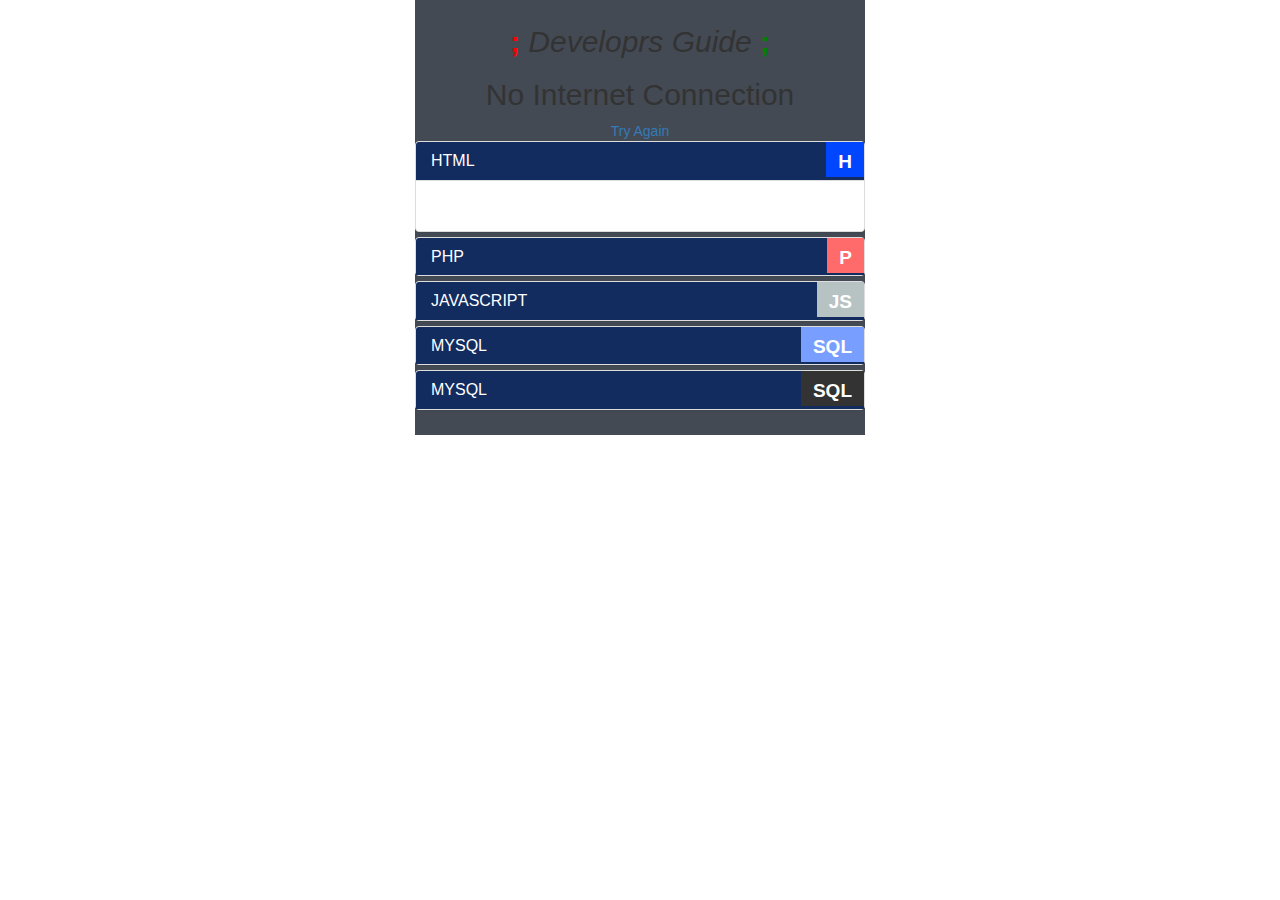
==== index.html @ 29df0caf "f" ====
<!DOCTYPE html>
<html>
	<head>
		<meta name="viewport" content="width=device-width, initial-scale=1">
		<link rel="stylesheet" href="css/style.css">
		<link rel="stylesheet" href="pulldown_refresh/ptrLight.min.css">
		
		
		<link rel="stylesheet" href="https://maxcdn.bootstrapcdn.com/bootstrap/3.3.7/css/bootstrap.min.css">
		<script src="https://ajax.googleapis.com/ajax/libs/jquery/3.2.1/jquery.min.js"></script>
		<script src="https://maxcdn.bootstrapcdn.com/bootstrap/3.3.7/js/bootstrap.min.js"></script>
		<script src="pulldown_refresh/ptrLight.min.js"></script>
		<style type="text/css">
			#content {
            max-width: 450px;
            margin: 0 auto;
            padding: 5px 0;
            text-align: justify;
            background-color: #434A54;
			}
			
			body #ptr-light-spinner {
            top: 15px;
			}
		</style>
	</head>
	
	<body>
		<div id="container">
			<div id="content">
				<div class="text-center" id="loader" style="display:none"><img src="images/loader.gif" ></img></div>
				<div class="">
					<h2 class="text-center"><b style="color:red;">;</b> <i>Developrs Guide</i><b style="color:green;"> ;</b></h2>
					<div class="internetissue text-center" style="display:none">
						<section>
							<h2>No Internet Connection</h2>
							<a class="button">Try Again</a>
						</section>
					</div>
					<div class="panel-group" id="accordionMain">
						
						<!-- HTML -->
						<div class="panel panel-default"   id="panelForHTML">  
							<div class="panel-heading panel_heading_bg" style="cursor:pointer" data-toggle="collapse" data-parent="#accordionMain" href="#collapseHTML"> 
								<h4 class="panel-title "><a><span class="circle_category html_bg"><b>H</b></span>HTML</a> </h4> 
							</div>
							<div id="collapseHTML" class="panel-collapse collapse in " style="cursor:pointer"> 
								<div class="panel-body ">
									<div class="panel-group" id="accordionHTML">
										
									</div> 
								</div> 
							</div> 
						</div>
						<!-- HTML End -->
						
						
						<!-- PHP  -->
						<div class="panel panel-default"  id="panelForPHP">  
							<div  data-toggle="collapse" data-parent="#accordionMain" href="#collapsePHP" class="panel-heading panel_heading_bg" style="cursor:pointer"> <h4 class="panel-title "><a><span class="circle_category php_bg"><b>P</b></span>PHP</a> </h4> </div>
							<div id="collapsePHP" class="panel-collapse collapse " style="cursor:pointer"> 
								<div class="panel-body ">
									<div class="panel-group" id="accordionPHP">
										
									</div> 
								</div>
							</div>
						</div>
						<!-- PHP  END  -->
						
						<!-- JAVASCRIPT  -->
						<div class="panel panel-default"  id="panelForJavaScript">  
							<div  data-toggle="collapse" data-parent="#accordionMain" href="#collapseJavaScript" class="panel-heading panel_heading_bg" style="cursor:pointer"> <h4 class="panel-title "><a><span class="circle_category js_bg"><b>JS</b></span>JAVASCRIPT</a> </h4> </div>
							<div id="collapseJavaScript" class="panel-collapse collapse " style="cursor:pointer"> 
								<div class="panel-body ">
									<div class="panel-group" id="accordionJavaScript">
										
										
									</div> 
								</div>
							</div>
						</div>
						<!-- JAVASCRIPT  END  -->
						
						<!-- MYSQL  -->
						<div class="panel panel-default" id="panelForMYSQL" >  
							<div  data-toggle="collapse" data-parent="#accordionMain" href="#collapseMYSQL" class="panel-heading panel_heading_bg" style="cursor:pointer"> <h4 class="panel-title "><a><span class="circle_category mysql_bg"><b>SQL</b></span>MYSQL</a> </h4> </div>
							<div id="collapseMYSQL" class="panel-collapse collapse " style="cursor:pointer"> 
								<div class="panel-body ">
									<div class="panel-group" id="accordionMYSQL">
										
									</div> 
								</div>
							</div>
						</div>
						<!-- MYSQL  END  -->
						
						<!-- Otheres  -->
						<div class="panel panel-default" id="panelForOther">  
							<div  data-toggle="collapse" data-parent="#accordionMain" href="#collapseOther" class="panel-heading panel_heading_bg" style="cursor:pointer"> <h4 class="panel-title "><a><span class="circle_category other_bg"><b>SQL</b></span>MYSQL</a> </h4> </div>
							<div id="collapseOther" class="panel-collapse collapse " style="cursor:pointer"> 
								<div class="panel-body ">
									<div class="panel-group" id="accordionMYSQL">
										
									</div> 
								</div>
							</div>
						</div>
						<!-- Otheres  END  -->
						
					</div> 
				</div>
				
				
			</div>
		</div>
	</body>
</html>
<script type="text/javascript">
	$(function() {
		$('#content').ptrLight({
			'refresh': function(ptrLightInstance) {
				console.log('Updating...');
				setTimeout(function() {
					//console.log('Updated!');
					GetSheetData();
					ptrLightInstance.done();
				}, 2000);
			},
			pullThreshold: $(window).height() * 0.5,
			maxPullThreshold: $(window).height()
		});
	});
	
	
	
	
	
	
	
	$(".internetissue").hide();
	//$("#loader").show();
	$(document ).ready(function(){
		GetSheetData();
		//$("#loader").hide();
	});
	/*
		var mouseY = 0;
		var startMouseY = 0;
		$('body').on('mousedown', function (ev) {
		mouseY = ev.pageY;
		startMouseY = mouseY;
		$(document).on('mousemove', function (e) {
		if (e.pageY > mouseY) {
		var d = e.pageY - startMouseY;
		console.log("d: " + d);
		if (d >= 200 ) {
		$("#loader").show();
		GetSheetData();
		//$("#loader").hide();
		}
		$('body').css('margin-top', d/4 + 'px');
		}
		else
		$(document).unbind("mousemove");
		});
		});
		$('body').on('mouseup', function () {
		$('body').css('margin-top', '0px');
		$(document).unbind("mousemove");
		});
		$('body').on('mouseleave', function () {
		
		$('body').css('margin-top', '0px');
		$(document).unbind("mousemove");
		});
	*/
	
	function GetSheetData(){
		
		var googleDriveSpreadsheetLink = "https://spreadsheets.google.com/feeds/list/1rsStvdM_2X_edrNCqefmuOsz0wXc5d0zRUe1Yi6A2HM/od6/public/values?alt=json";
		$.getJSON( googleDriveSpreadsheetLink, {
			tags: "mount rainier",
			tagmode: "any",
			format: "json"
		})
		.done(function( data ) {
			console.log(data);
			htmlData 			= 	'';		htmlCounter			= 	1;		htmlCollapser			= 	'';
			phpData				=	'';		phpCounter			=	1;		phpCollapser			=	'';
			javascriptData		=	'';		javascriptCounter	=	1;		javascriptCollapser		=	'';
			mysqlData			=	'';		mysqlCounter		=	1;		mysqlCollapser			=	'';
			othersData			=	'';		othersCounter		=	1;		othersCollapser			=	'';
			finalAns = 	'';
			var finalData = ''; 
			
			$.each( data.feed.entry, function( i, item ) {
				
				if(htmlCounter == 1)		{  htmlCollapser = 'in'; 				}else {  htmlCollapser = ' '; }
				if(phpCounter == 1)			{  phpCollapser = 'in'; 				}else {  phpCollapser = ' '; }
				if(javascriptCounter == 1)	{  javascriptCollapser = 'in';			}else {  javascriptCollapser = ' '; }
				if(mysqlCounter == 1)		{  mysqlCollapser = 'in'; 				}else {  mysqlCollapser = ' '; }
				if(othersCounter == 1)		{  othersCollapser = 'in'; 				}else {  othersCollapser = ' '; }
				
				category 		= item['gsx$category']['$t'];
				question 		= item['gsx$question']['$t'];
				answer 			 = item['gsx$answer']['$t'];
				html 			= item['gsx$html']['$t'];
				if(html == ''){ finalAns = answer; }else{ finalAns = html; }
				
				
				if(category == 'HTML'){
					
					htmlData  +='<div class="panel panel-default" data-toggle="collapse" data-parent="#accordionHTML" href="#collapseHTML'+htmlCounter+'" >  <div class="panel-heading panel_heading_bg" style="cursor:pointer"> <h4 class="panel-title "><a><span class="circle"><b>'+htmlCounter+'</b></span>'+question+'</a> </h4> </div> <div id="collapseHTML'+htmlCounter+'" class="panel-collapse collapse '+htmlCollapser+' " style="cursor:pointer"> <div class="panel-body ">'+finalAns+'</div> </div> </div>';
					
					
					htmlCounter++;
				}
				else if(category == 'PHP'){
					
					phpData  +='<div class="panel panel-default" data-toggle="collapse" data-parent="#accordionPHP" href="#collapsePHP'+phpCounter+'" >  <div class="panel-heading panel_heading_bg" style="cursor:pointer"> <h4 class="panel-title "><a><span class="circle"><b>'+phpCounter+'</b></span>'+question+'</a> </h4> </div> <div id="collapsePHP'+phpCounter+'" class="panel-collapse collapse '+phpCollapser+' " style="cursor:pointer"> <div class="panel-body ">'+finalAns+'</div> </div> </div>';
					
					phpCounter++;
					
					}else if(category == 'JQUERY'){
					
					javascriptData  +='<div class="panel panel-default" data-toggle="collapse" data-parent="#accordionJavaScript" href="#collapseJavaScript'+javascriptCounter+'" >  <div class="panel-heading panel_heading_bg" style="cursor:pointer"> <h4 class="panel-title "><a><span class="circle"><b>'+javascriptCounter+'</b></span>'+question+'</a> </h4> </div> <div id="collapseJavaScript'+javascriptCounter+'" class="panel-collapse collapse '+javascriptCollapser+' " style="cursor:pointer"> <div class="panel-body ">'+finalAns+'</div> </div> </div>';
					
					javascriptCounter++;
					
					}	else if(category == 'MYSQL'){
					
					mysqlData  +='<div class="panel panel-default" data-toggle="collapse" data-parent="#accordionMYSQL" href="#collapseMYSQL'+mysqlCounter+'" >  <div class="panel-heading panel_heading_bg" style="cursor:pointer"> <h4 class="panel-title "><a><span class="circle"><b>'+mysqlCounter+'</b></span>'+question+'</a> </h4> </div> <div id="collapseMYSQL'+mysqlCounter+'" class="panel-collapse collapse '+mysqlCollapser+' " style="cursor:pointer"> <div class="panel-body ">'+finalAns+'</div> </div> </div>';
					mysqlCounter++;
					
					}else{	
					
					othersData  +='<div class="panel panel-default" data-toggle="collapse" data-parent="#accordionOther" href="#collapseOther'+othersCounter+'" >  <div class="panel-heading panel_heading_bg" style="cursor:pointer"> <h4 class="panel-title "><a><span class="circle"><b>'+othersCounter+'</b></span>'+question+'</a> </h4> </div> <div id="collapseOther'+othersCounter+'" class="panel-collapse collapse '+othersCollapser+' " style="cursor:pointer"> <div class="panel-body ">'+finalAns+'</div> </div> </div>';
					
					othersCounter++;					
				}
				
			});
			
			if(htmlData == ''){ 			$("#panelForHTML").hide();  		}
			if(phpData == ''){  			$("#panelForPHP").hide();  			}
			if(javascriptData == ''){ 		$("#panelForJavaScript").hide(); 	}
			if(mysqlData == ''){  			$("#panelForMYSQL").hide();  		}
			if(othersData == ''){ 			$("#panelForOther").hide();  		}
			
			
			$("#accordionHTML").html(htmlData);
			$("#accordionPHP").html(phpData);
			$("#accordionJavaScript").html(javascriptData);
			$("#accordionMYSQL").html(mysqlData);
			$("#accordionOther").html(othersData);
			//$("#loader").hide();
		})
		.fail(function() {
			$(".internetissue").show();
		});
		
		
		
	}
</script>
<!-- <script type="text/javascript" src="js/accordion.js"></script> -->
<script type="text/javascript" src="cordova.js"></script>
---- css/style.css ----
.circle {
	width: auto;
	height: 23px;
	text-align:top;
	float: right;
	background: #ffff00;
	color: #fff;
	color: black;
	padding-top: 3px;
	margin-right: -15px;
	margin-top: -10px;
	border-bottom-left-radius: 500%;
	font-size: 11px;
	padding-left: 12px;
	padding-right: 7px;
}

.panel_heading_bg {
	background-color: #122c5f !important;
	color: white !important;
}
.circle_category{
	width: auto;
    height: 35px;
    float: right;
    padding-top: 10px;
    margin-right: -15px;
    margin-top: -10px;
    font-size: 19px;
    padding-left: 12px;
    padding-right: 12px;
}
.html_bg{
	background: #0046FF;
    color: #fff;
}
.php_bg{
	background: #FF6A6A;
    color: #fff;
}
.js_bg{
	background: #B7C3C3;
    color: #fff;
}
.mysql_bg{
	background: #789FFF;
    color: #fff;
}
.other_bg{
	background: #333;
    color: #fff;
}
---- pulldown_refresh/ptrLight.min.css ----
#ptr-light-indicator{width:35px;height:55px;margin:0 auto;transform:translateY(0);position:relative;top:-55px;transition:transform 300ms ease}#ptr-light-spinner{display:block;height:35px;width:35px;position:absolute;top:10px;background:url('reload.svg');background-size:contain}.rotateLoop{-webkit-animation:rotation .9s infinite linear;-moz-animation:rotation .9s infinite linear;-o-animation:rotation .9s infinite linear;animation:rotation .9s infinite linear}@-webkit-keyframes rotation{from{-webkit-transform:rotate(0deg)}to{-webkit-transform:rotate(359deg)}}@-moz-keyframes rotation{from{-moz-transform:rotate(0deg)}to{-moz-transform:rotate(359deg)}}@-o-keyframes rotation{from{-o-transform:rotate(0deg)}to{-o-transform:rotate(359deg)}}@keyframes rotation{from{transform:rotate(0deg)}to{transform:rotate(359deg)}}
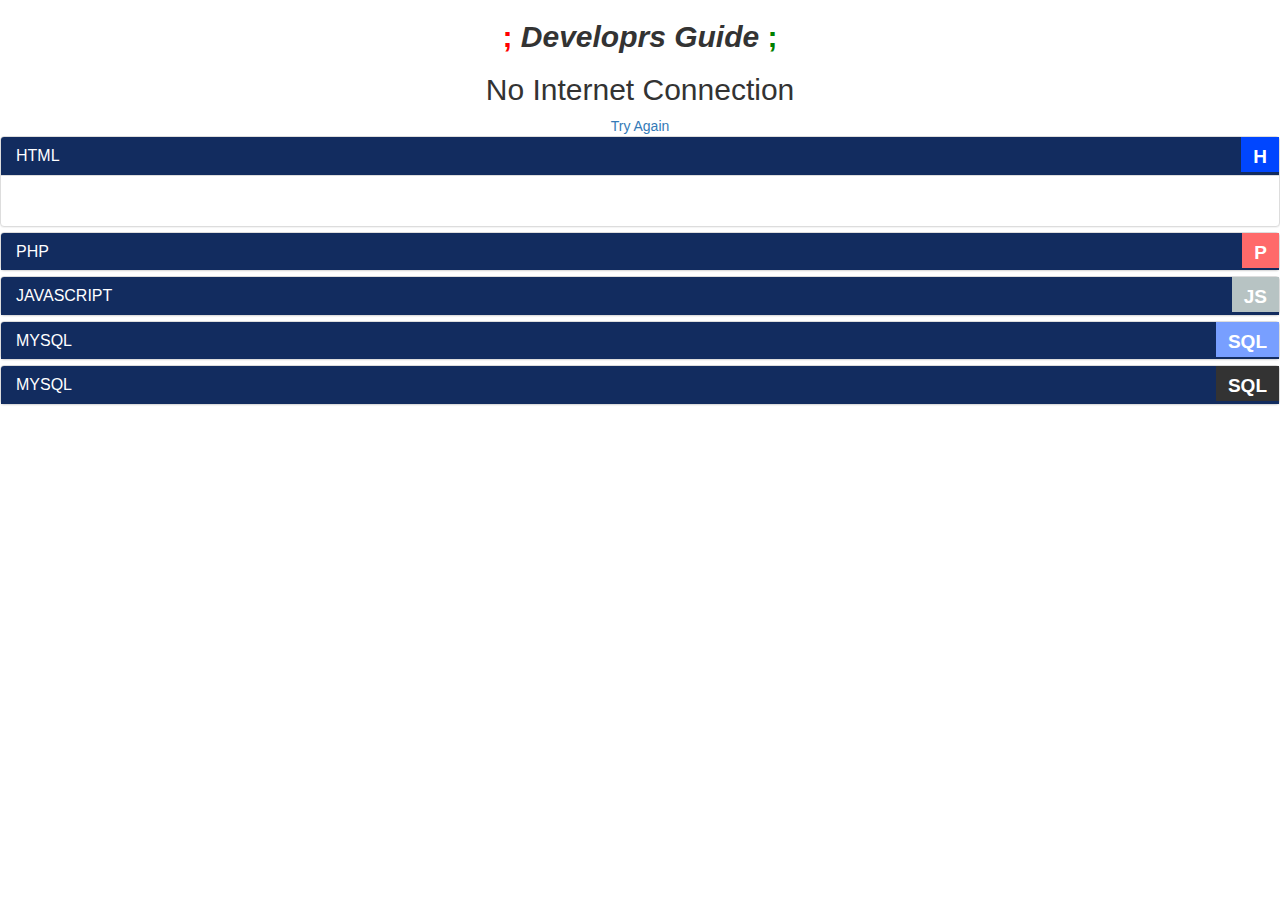
==== commit ffe739bf: "as" ====
--- a/index.html
+++ b/index.html
@@ -11,14 +11,6 @@
 		<script src="https://maxcdn.bootstrapcdn.com/bootstrap/3.3.7/js/bootstrap.min.js"></script>
 		<script src="pulldown_refresh/ptrLight.min.js"></script>
 		<style type="text/css">
-			#content {
-            max-width: 450px;
-            margin: 0 auto;
-            padding: 5px 0;
-            text-align: justify;
-            background-color: #434A54;
-			}
-			
 			body #ptr-light-spinner {
             top: 15px;
 			}
@@ -30,7 +22,7 @@
 			<div id="content">
 				<div class="text-center" id="loader" style="display:none"><img src="images/loader.gif" ></img></div>
 				<div class="">
-					<h2 class="text-center"><b style="color:red;">;</b> <i>Developrs Guide</i><b style="color:green;"> ;</b></h2>
+					<h2 class="text-center"><b style="color:red;">;</b> <i><strong>Developrs Guide</strong></i><b style="color:green;"> ;</b></h2>
 					<div class="internetissue text-center" style="display:none">
 						<section>
 							<h2>No Internet Connection</h2>
@@ -117,64 +109,61 @@
 	</body>
 </html>
 <script type="text/javascript">
+	/*system refresh start */
+	var mouseY = 0;
+	var startMouseY = 0;
+	$('body').on('mousedown', function (ev) {
+		mouseY = ev.pageY;
+		startMouseY = mouseY;
+		$(document).on('mousemove', function (e) {
+			if (e.pageY > mouseY) {
+				var d = e.pageY - startMouseY;
+				console.log("d: " + d);
+				if (d >= 200 ) {
+					$("#loader").show();
+					GetSheetData();
+					$("#loader").hide();
+				}
+				$('body').css('margin-top', d/4 + 'px');
+			}
+			else
+			$(document).unbind("mousemove");
+		});
+	});
+	$('body').on('mouseup', function () {
+		$('body').css('margin-top', '0px');
+		$(document).unbind("mousemove");
+	});
+	$('body').on('mouseleave', function () {
+		
+		$('body').css('margin-top', '0px');
+		$(document).unbind("mousemove");
+	});
+	/*system refresh end */
+	
+	/*Mobile refresh start */
 	$(function() {
 		$('#content').ptrLight({
 			'refresh': function(ptrLightInstance) {
-				console.log('Updating...');
+				GetSheetData();
+				//console.log('Updating...');
 				setTimeout(function() {
 					//console.log('Updated!');
-					GetSheetData();
 					ptrLightInstance.done();
-				}, 2000);
+				}, 1000);
 			},
 			pullThreshold: $(window).height() * 0.5,
 			maxPullThreshold: $(window).height()
 		});
 	});
-	
-	
-	
-	
-	
+	/*Mobile refresh end */
 	
 	
 	$(".internetissue").hide();
-	//$("#loader").show();
 	$(document ).ready(function(){
 		GetSheetData();
-		//$("#loader").hide();
-	});
-	/*
-		var mouseY = 0;
-		var startMouseY = 0;
-		$('body').on('mousedown', function (ev) {
-		mouseY = ev.pageY;
-		startMouseY = mouseY;
-		$(document).on('mousemove', function (e) {
-		if (e.pageY > mouseY) {
-		var d = e.pageY - startMouseY;
-		console.log("d: " + d);
-		if (d >= 200 ) {
-		$("#loader").show();
-		GetSheetData();
-		//$("#loader").hide();
-		}
-		$('body').css('margin-top', d/4 + 'px');
-		}
-		else
-		$(document).unbind("mousemove");
-		});
-		});
-		$('body').on('mouseup', function () {
-		$('body').css('margin-top', '0px');
-		$(document).unbind("mousemove");
-		});
-		$('body').on('mouseleave', function () {
-		
-		$('body').css('margin-top', '0px');
-		$(document).unbind("mousemove");
-		});
-	*/
+	});
+	
 	
 	function GetSheetData(){
 		
